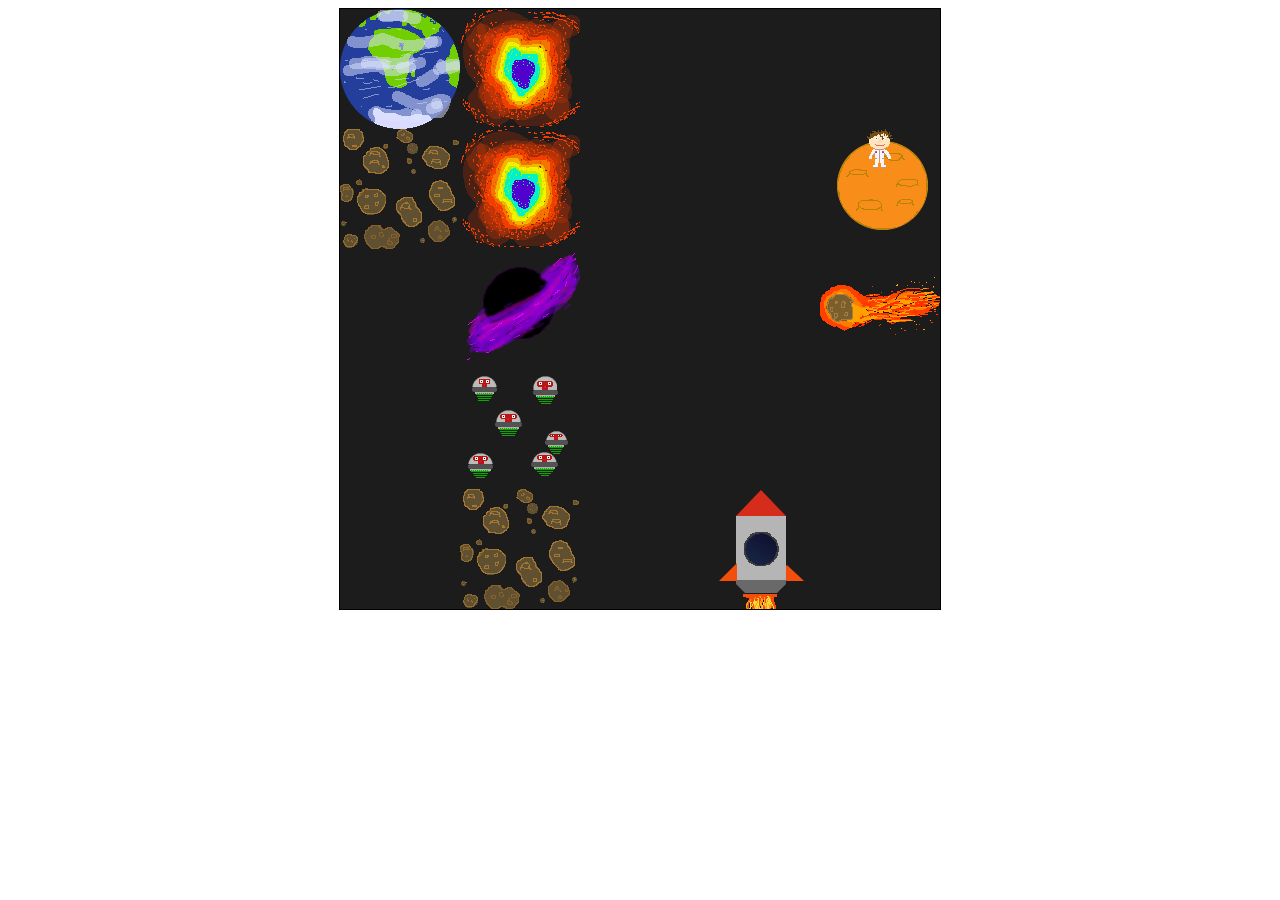
==== adventure game/index.html @ 55ce109a "Add files via upload" ====
<!DOCTYPE html>
  <html lang="en">
  <head>
    <meta charset="utf-8">
    <title>Alberts Astronomical Adventure</title>
    
    <!-- include an external style sheet -->
    <link rel="stylesheet" href="style.css">  
    
 
  </head>
  
  <body>
	<div id="gameBoard"> 
	 
	 <div></div>
	 <div></div>
	 <div></div>
	 <div></div>
	 <div></div>
	 
	 <div></div>
	 <div></div>
	 <div></div>
	 <div></div>
	 <div></div>
	 
	 <div></div>
	 <div></div>
	 <div></div>
	 <div></div>
	 <div></div>
	 
	 <div></div>
	 <div></div>
	 <div></div>
	 <div></div>
	 <div></div>
	 
	 <div></div>
	 <div></div>
	 <div></div>
	 <div></div>
	 <div></div>
	 
	</div>
   
    <script src="game.js"></script>
  </body>
  
</html>
---- adventure game/style.css ----
body {
	background-color: white;
}

#gameBoard {
	border: 1px solid black;
	display: grid;
	grid-template-columns: 120px 120px 120px 120px 120px;
	grid-template-rows: 120px 120px 120px 120px 120px;
	justify-content: center;
	width: 600px;
	height: 600px;
	
	margin-left: auto;
	margin-right: auto;
}

#gameBoard div{
	background-color: #1c1c1c;
	background-repeat: no-repeat;
	background-size: cover;
}

.rider {
	background-image: url("images/manOnMars.png");
}
.riderMars {
	background-image: url("images/mars.png");
}

.tree {
	background-image: url("images/blackhole.png");
}
.flag {
	background-image: url("images/earth.png");
}
.rock {
	background-image: url("images/nebula.png");
}
.water {
	background-image: url("images/aliens.png");
}

.obstacle {
	background-image: url("images/obstacle.png");
}
 
 .spaceshipN {
	background-image: url("images/spaceshipN.png");
}
 .spaceshipW {
	background-image: url("images/spaceshipW.png");
}
 .spaceshipE {
	background-image: url("images/spaceshipE.png");
}
 .spaceshipS {
	background-image: url("images/spaceshipS.png");
}

.shipRiderN {
	background-image: url("images/spaceshipmanN.png");
}
 .shipRiderW {
	background-image: url("images/spaceshipmanW.png");
}
 .shipRiderE {
	background-image: url("images/spaceshipmanE.png");
}
 .shipRiderS {
	background-image: url("images/spaceshipmanS.png");
}

.obstacleN {
	background-image: url("images/spaceshipObstacleN.png");
}
 .obstacleW {
	background-image: url("images/spaceshipObstacleW.png");
}
 .obstacleE {
	background-image: url("images/spaceshipObstacleE.png");
}
 .obstacleS {
	background-image: url("images/spaceshipObstacleS.png");
}

.asteroidN {
	background-image: url("images/asteroidN.png");
}
 .asteroidW {
	background-image: url("images/asteroidW.png");
}
 .asteroidE {
	background-image: url("images/asteroidE.png");
}
 .asteroidS {
	background-image: url("images/asteroidS.png");
}

.bridge {
	background-color: black !important;
}
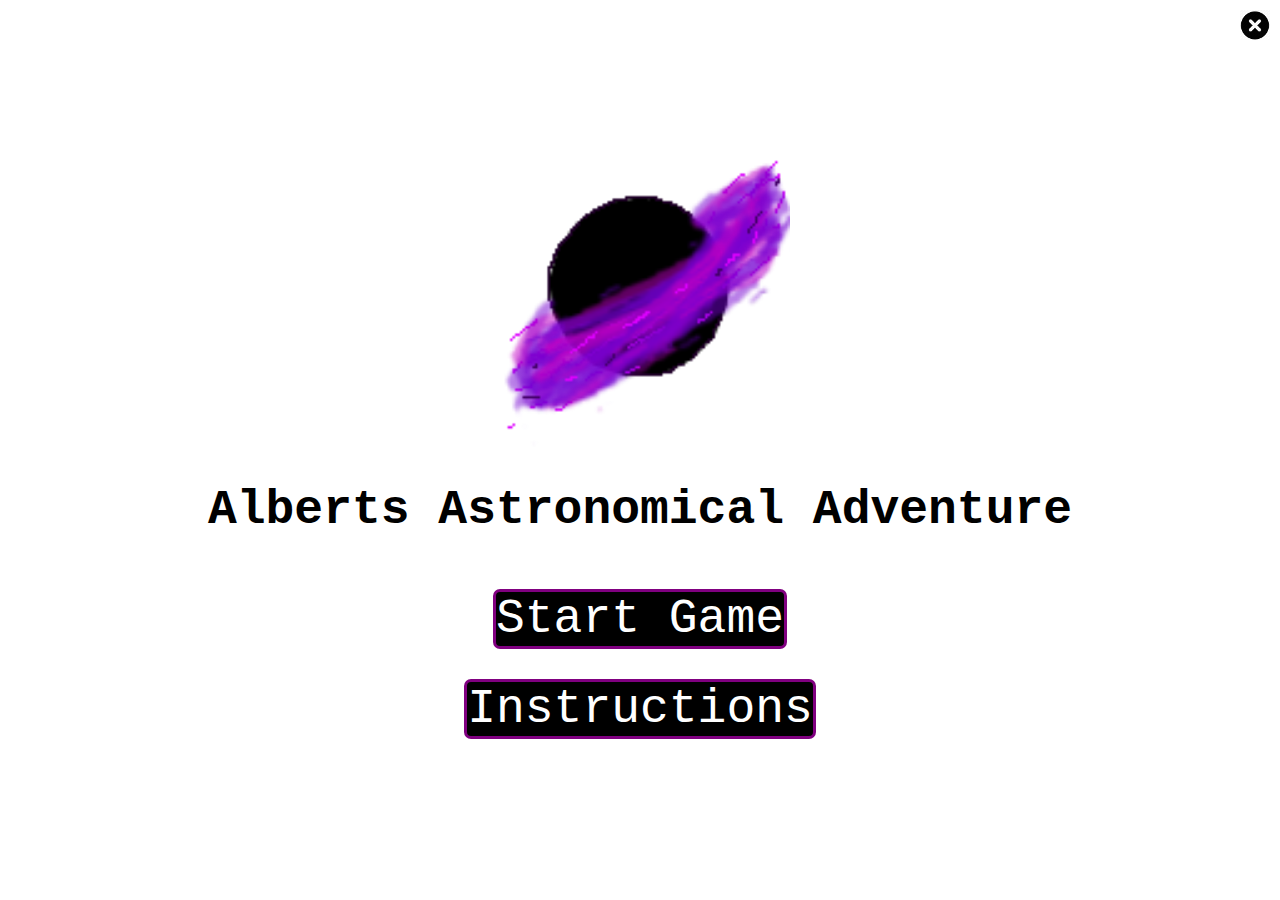
==== commit 5634bf9a: "not workin" ====
--- a/adventure game/index.html
+++ b/adventure game/index.html
@@ -11,6 +11,10 @@
   </head>
   
   <body>
+	
+	
+	<div onclick="menu()" id="start" class="controls">Menu</div>
+
 	<div id="gameBoard"> 
 	 
 	 <div></div>
@@ -44,7 +48,28 @@
 	 <div></div>
 	 
 	</div>
-   
+	
+	<div class="message" id="lose">You lose</div>
+	<div class="message" id="levelup">Next Level...</div>
+	<div class="message" id="win"> YOU WON </div>
+	
+	<!-- lightbox -->
+	<div id="lightbox" class="unhidden"></div>
+	
+	<div id="positionMessage">
+		<div id="boundaryMessage" class="unhidden">
+			<section id="container">
+				
+				<img id="x" src="images/x.png" alt="close" onclick="menu()"> 
+				<img id="blackhole" src="images/blackhole.png" alt="blackhole with purple ring"> 
+				<h1 class="titletext" id="message">Alberts Astronomical Adventure</h1>
+				<div onclick="startGame()" id="startButton" >Start Game</div>
+				<div onclick="instructions()" id="instructionButton">Instructions</div>
+				
+			</section>
+		</div>
+	</div>
+
     <script src="game.js"></script>
   </body>
   
--- a/adventure game/style.css
+++ b/adventure game/style.css
@@ -1,5 +1,6 @@
 body {
 	background-color: white;
+	font-family: Courier, sans-serif;
 }
 
 #gameBoard {
@@ -98,5 +99,188 @@
 }
 
 .bridge {
-	background-color: black !important;
+	background-color:#1c1c1c !important; //#1c1c1c
+}
+
+.message {
+	display: none;
+	position: fixed;
+	top: 0px;
+	left: 0px;
+	width: 100%;
+	height: 100%;
+	background-color: rgba(0,0,0,0.8);
+	color: white;
+	font-family: Verdana, sans-serif;
+	font-size: 6em;
+	vertical-align: top;
+	text-align: center;
+	line-height: 100vh;
+}
+
+/* Light Box CSS */
+
+#lightbox {
+	position:fixed;
+	top:0px;
+	left:0px;
+	width:100%;
+	height:100%;
+	background-color:rgba(0,0,0,0.7);
+
+}
+
+.hidden{
+	display:none;
+}
+
+.unhidden {
+	display: block;
+}
+
+#x {
+	position: absolute;
+	top:10px;
+	right:10px;
+	width:30px;
+	height:30px;
+	z-index:2;
+}
+
+#blackhole {
+	width:300px;
+	height:300px;
+	z-index:2;
+
+}
+
+h1 {
+	font-size: 3em;
+	
+}
+#container {
+	display: flex;
+	flex-direction: column;
+	align-items: center;
+	justify-content: center;
+	height: 100vh;
+}
+
+#positionMessage {
+	position: absolute;
+	top:45px;
+	left:0px;
+	width:100%
+}
+
+#boundaryMessage {
+	position:fixed;
+	margin-left: auto;
+	margin-right:auto;
+	width: 100%;
+	height: 100%;
+	background-color: white;
+	z-index: 1;
+	top: 0px;
+	left: 0px;
+	
+	
+}
+#instructionButton {
+	margin: 10px;
+	background-color: black;
+	color: white;
+	vertical-align: top;
+	text-align: center;
+	font-size: 3em;
+	border-radius: 7px;
+	border: 3px purple solid;
+	
+}
+
+#startButton {
+	margin: 20px;
+	background-color: black;
+	color: white;
+	vertical-align: top;
+	text-align: center;
+	font-size: 3em;
+	border-radius: 7px;
+	border: 3px purple solid;
+	
+}
+
+/**** Control Panel ***/
+
+.controls {
+	position: absolute;
+	top: 45px;
+	right: 150px;
+	z-index: 1;
+	display: inline-block;
+	padding:10px;
+	width: 90px;
+	height: 20px;
+	background-color: black;
+	color: white;
+	vertical-align: top;
+	text-align: center;
+	line-height: 20px;
+	font-size: 0.7em;
+	border-radius: 7px;
+	
+}
+
+/*** instruction Page **/
+
+#meteor {
+	position: fixed;
+	margin-left: 20%;
+	height: 200px;
+	width: 200px;
+
+}
+
+#mars {
+	position: fixed;
+	margin-left: 43%;
+	height: 200px;
+	width: 200px;
+}
+
+#flag {
+	position: fixed;
+	margin-left: 69%;
+	height: 200px;
+	width: 200px;
+}
+
+#meteorP {
+	position: fixed;
+	top: 270px;
+	margin-left:15%;
+	font-size: 1em;
+	
+}
+#marsP {
+	position: fixed;
+	top: 270px;
+	margin-left:40%;
+	font-size: 1em;
+	
+}
+#flagP {
+	position: fixed;
+	top: 270px;
+	margin-left:65%;
+	font-size: 1em;
+	
+}
+
+#controls {
+	position: fixed;
+	top: 500px;
+	margin-left:20%;
+	font-size: 2em;
+	
 }